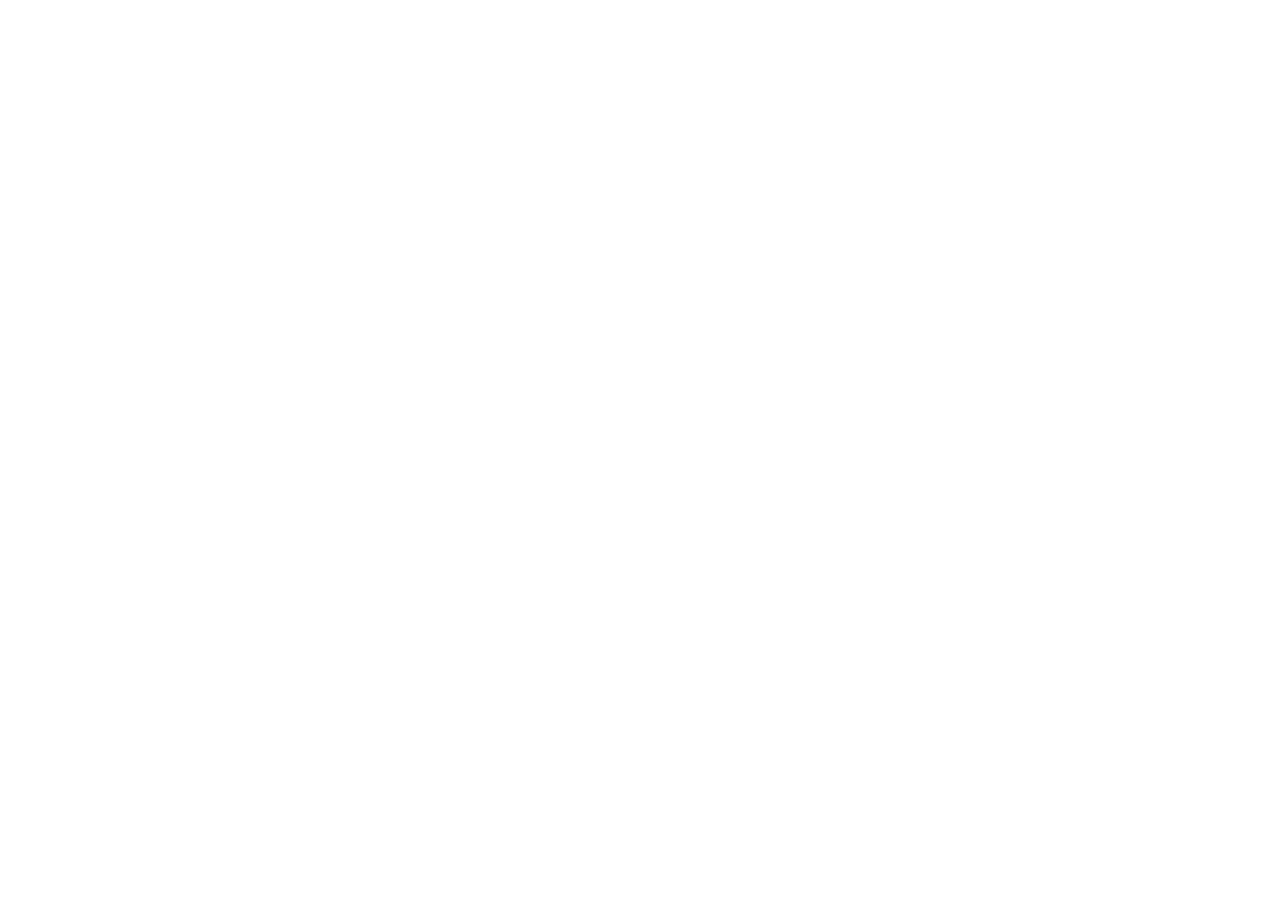
==== test.html @ 79f7b865 "added test file with ajax calls meant to be worked into other files" ====
<head>
  <meta charset="utf-8">
  <title>TESTINGTESTING123</title>
</head>

<body>
  
 


</body>

<script src="https://cdnjs.cloudflare.com/ajax/libs/jquery/3.2.1/jquery.min.js"></script>
<script>

var settings = {
	"async": true,
	"crossDomain": true,
  "url": "https://api.discogs.com/database/search?q="+ "Nirvana" +"&key=RgHfTojdnkeQgCqFmkTT&secret=twfdmVrizBUNTUHHonIfYakTJsQaQPbO",
  "method": "GET",
	
	
}

$.ajax(settings).done(function (response) {
  console.log(response);
  
  
}



);




//var videoLink
//var format
//var videoID
//var downloadLink

// var settings = {
// 	"async": true,
// 	"crossDomain": true,
//   "url": "https://youtube-video-downloader-4k-and-8k-mp3.p.rapidapi.com/download.php?start=1&end=1&button=1&url="+ "https://www.youtube.com/watch?v=w9uWPBDHEKE&list=RDw9uWPBDHEKE&start_radio=1" +"&format=" + "mp3", //format var goes here
// 	"method": "GET",
// 	"headers": {
// 		"x-rapidapi-host": "youtube-video-downloader-4k-and-8k-mp3.p.rapidapi.com",
// 		"x-rapidapi-key": "08f626399fmsh6817ac6eb50e800p1acd6djsnf6dbbd0bd667"
// 	}
// }

// $.ajax(settings).done(function (response) {
// 	console.log(response);
// });

// var settings = {
// 	"async": true,
// 	"crossDomain": true,
// 	"url": "https://youtube-video-downloader-4k-and-8k-mp3.p.rapidapi.com/progress.php?id=" + "9a8b28c5a4257c9fe4353a2d00c",
// 	"method": "GET",
// 	"headers": {
// 		"x-rapidapi-host": "youtube-video-downloader-4k-and-8k-mp3.p.rapidapi.com",
// 		"x-rapidapi-key": "08f626399fmsh6817ac6eb50e800p1acd6djsnf6dbbd0bd667"
// 	}
// }

// $.ajax(settings).done(function (response) {
// 	console.log(response);
// });

// var settings = {
// 	"async": true,
// 	"crossDomain": true,
// 	"url": "https://youtube-video-downloader-4k-and-8k-mp3.p.rapidapi.com/startDownload.php?url="+"https://penny45032706652303.googuu.xyz/api/get.php?id=9a8b28c5a4257c9fe4353a2d00c",
// 	"method": "GET",
// 	"headers": {
// 		"x-rapidapi-host": "youtube-video-downloader-4k-and-8k-mp3.p.rapidapi.com",
// 		"x-rapidapi-key": "08f626399fmsh6817ac6eb50e800p1acd6djsnf6dbbd0bd667"
// 	}
// }

// $.ajax(settings).done(function (response) {
// 	console.log(response);
// });


// "https://youtube-video-downloader-4k-and-8k-mp3.p.rapidapi.com/download.php?start=1&end=1&button=1&url="+ "" +"&format=mp3"

// https://www.youtube.com/watch?v=w9uWPBDHEKE&list=RDw9uWPBDHEKE&start_radio=1

</script>
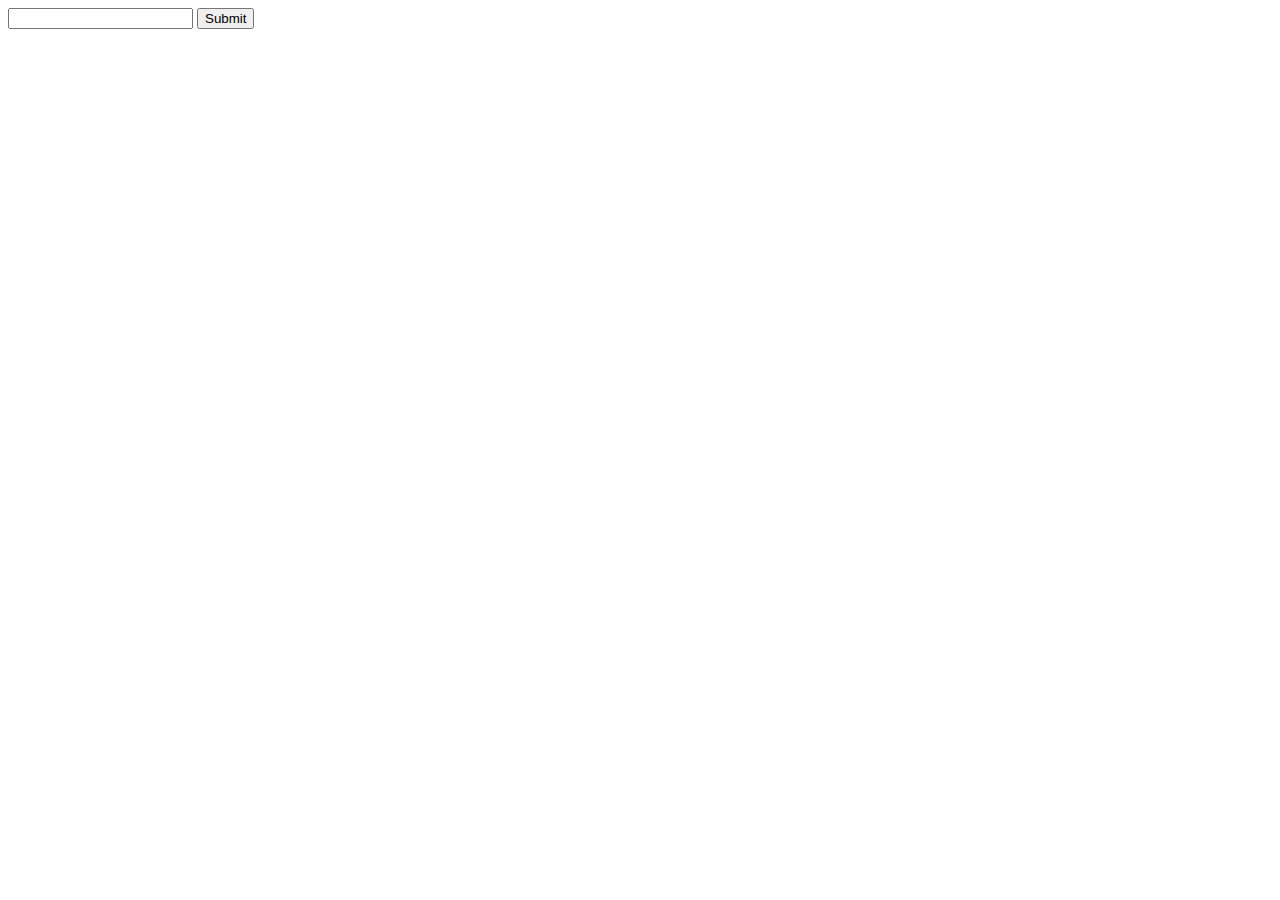
==== commit 74a51e59: "youtube downloader is functional, needs variable/button options for quality and to be worked into ma" ====
--- a/test.html
+++ b/test.html
@@ -5,86 +5,75 @@
 </head>
 
 <body>
-  
- 
 
+  <form id="form" onsubmit="return false;">
+  <input type="text" id="videolink" value=""/>
+  <input type="submit" name="button" onclick="logVidLink();"/>
+  </form>
 
 </body>
 
 <script src="https://cdnjs.cloudflare.com/ajax/libs/jquery/3.2.1/jquery.min.js"></script>
 <script>
 
+
+function logVidLink(){
+var vidLink = document.getElementById("videolink").value;
+console.log(vidLink)
+
+
+
+
 var settings = {
 	"async": true,
 	"crossDomain": true,
-  "url": "https://api.discogs.com/database/search?q="+ "Nirvana" +"&key=RgHfTojdnkeQgCqFmkTT&secret=twfdmVrizBUNTUHHonIfYakTJsQaQPbO",
+  "url": "https://youtube-video-downloader-4k-and-8k-mp3.p.rapidapi.com/download.php?start=1&end=1&button=1&url="+ vidLink +"&format=" + "mp3", //format and link vars go here
   "method": "GET",
-	
-	
-}
-
-$.ajax(settings).done(function (response) {
-  console.log(response);
-  
-  
+  "dataType": "JSON",
+	"headers": {
+		"x-rapidapi-host": "youtube-video-downloader-4k-and-8k-mp3.p.rapidapi.com",
+		"x-rapidapi-key": "08f626399fmsh6817ac6eb50e800p1acd6djsnf6dbbd0bd667",
+  },
 }
 
 
 
-);
+$.ajax(settings).done(function (response) {
+  
+  
+  console.log(response);
+  console.log(response.id); 
+  
+  //need to save this value to a variable to go in the call below NEST STARTED HERE IN 1ST AJAX CALL
+  var settings2 = {
+	"async": true,
+  "crossDomain": true,
+  "url": "https://youtube-video-downloader-4k-and-8k-mp3.p.rapidapi.com/progress.php?id=" + response.id,
+  "method": "GET",
+  "dataType": "JSON",
+	"headers": {
+		"x-rapidapi-host": "youtube-video-downloader-4k-and-8k-mp3.p.rapidapi.com",
+		"x-rapidapi-key": "08f626399fmsh6817ac6eb50e800p1acd6djsnf6dbbd0bd667",
+  },
+  
+}
+
+$.ajax(settings2).done(function (response) {
+  
+  console.log(response);
+  console.log(response.download_url);
+  
+  window.open(response.download_url);
 
 
+});
 
 
-//var videoLink
-//var format
-//var videoID
-//var downloadLink
+})
 
-// var settings = {
-// 	"async": true,
-// 	"crossDomain": true,
-//   "url": "https://youtube-video-downloader-4k-and-8k-mp3.p.rapidapi.com/download.php?start=1&end=1&button=1&url="+ "https://www.youtube.com/watch?v=w9uWPBDHEKE&list=RDw9uWPBDHEKE&start_radio=1" +"&format=" + "mp3", //format var goes here
-// 	"method": "GET",
-// 	"headers": {
-// 		"x-rapidapi-host": "youtube-video-downloader-4k-and-8k-mp3.p.rapidapi.com",
-// 		"x-rapidapi-key": "08f626399fmsh6817ac6eb50e800p1acd6djsnf6dbbd0bd667"
-// 	}
-// }
+}
 
-// $.ajax(settings).done(function (response) {
-// 	console.log(response);
-// });
 
-// var settings = {
-// 	"async": true,
-// 	"crossDomain": true,
-// 	"url": "https://youtube-video-downloader-4k-and-8k-mp3.p.rapidapi.com/progress.php?id=" + "9a8b28c5a4257c9fe4353a2d00c",
-// 	"method": "GET",
-// 	"headers": {
-// 		"x-rapidapi-host": "youtube-video-downloader-4k-and-8k-mp3.p.rapidapi.com",
-// 		"x-rapidapi-key": "08f626399fmsh6817ac6eb50e800p1acd6djsnf6dbbd0bd667"
-// 	}
-// }
-
-// $.ajax(settings).done(function (response) {
-// 	console.log(response);
-// });
-
-// var settings = {
-// 	"async": true,
-// 	"crossDomain": true,
-// 	"url": "https://youtube-video-downloader-4k-and-8k-mp3.p.rapidapi.com/startDownload.php?url="+"https://penny45032706652303.googuu.xyz/api/get.php?id=9a8b28c5a4257c9fe4353a2d00c",
-// 	"method": "GET",
-// 	"headers": {
-// 		"x-rapidapi-host": "youtube-video-downloader-4k-and-8k-mp3.p.rapidapi.com",
-// 		"x-rapidapi-key": "08f626399fmsh6817ac6eb50e800p1acd6djsnf6dbbd0bd667"
-// 	}
-// }
-
-// $.ajax(settings).done(function (response) {
-// 	console.log(response);
-// });
 
 
 // "https://youtube-video-downloader-4k-and-8k-mp3.p.rapidapi.com/download.php?start=1&end=1&button=1&url="+ "" +"&format=mp3"
